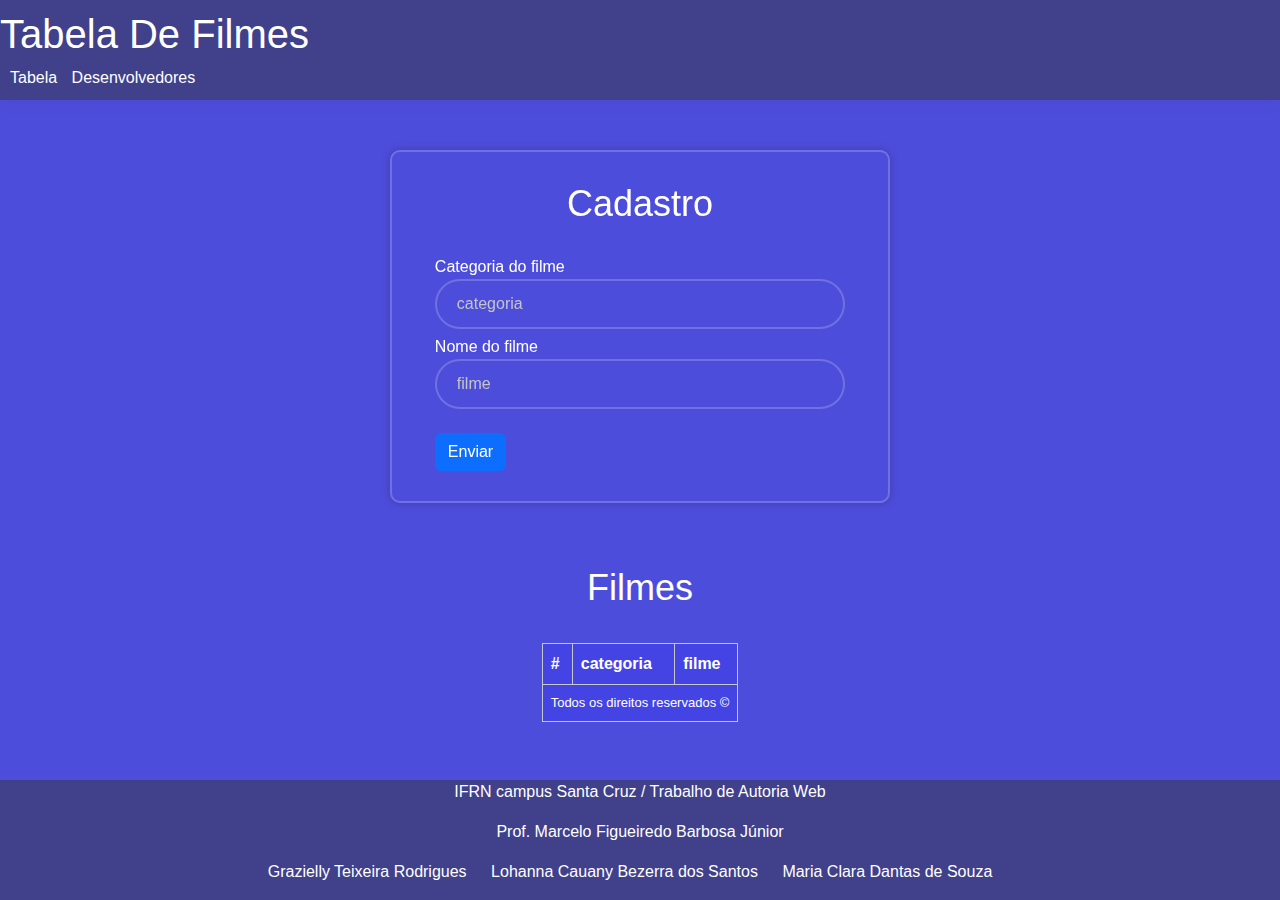
==== index.html @ c9e53ceb "Add files via upload" ====
<!DOCTYPE html>
<html lang="en">
<head>
    <meta charset="UTF-8">
    <meta name="viewport" content="width=device-width, initial-scale=1.0">
    <title>Tabela</title>

    <link href="https://cdn.jsdelivr.net/npm/bootstrap@5.3.3/dist/css/bootstrap.min.css" rel="stylesheet" integrity="sha384-QWTKZyjpPEjISv5WaRU9OFeRpok6YctnYmDr5pNlyT2bRjXh0JMhjY6hW+ALEwIH" crossorigin="anonymous">
    <link rel="stylesheet" href="style.css">
    <script src="script.js"></script>
    
</head>
<body>
        <header class="cabecalho">
            <h1>Tabela De Filmes</h1>
            <nav class="menu">
                <a href="index.html">Tabela</a>
                <a href="desenvolvedores.html">Desenvolvedores</a>
            </nav>
        </header>

        <div class="container">
            <form id="formFilme">
                <h1>
                    Cadastro
                </h1>
                <div class="input-box mb-3">
                    <label for="categoria">Categoria do filme</label>
                    <input placeholder="categoria" type="text" id="categoria" name="categoria">
                </div>
                <div class="input-box mb-3">
                    <label for="nome">Nome do filme</label>
                    <input placeholder="filme" type="text" id="nome" name="nome">
                </div>
                <div class="button mt-5"> 
                    <button type="submit" class="login btn btn-primary" id="btnEnviar">Enviar</button>
                </div>
            </form>
        </div>
        <div class="table-responsive">
            <table class="table align-middle table-striped table-bordered table-light table-hover" id="tabelaFilmes">
                <caption>Filmes</caption>
                <thead>
                    <tr>
                        <th>#</th>
                        <th>categoria</th>
                        <th>filme</th>
                    </tr>
                </thead>
                <tbody>
                </tbody>
                <tfoot>
                    <tr>
                        <td colspan="3">Todos os direitos reservados &copy;</td>
                    </tr>
                </tfoot>
            </table>
        </div>

        <footer class="rodape">
            <p>IFRN campus Santa Cruz / Trabalho de Autoria Web</p>
            <p>Prof. Marcelo Figueiredo Barbosa Júnior</p> 
            <ul>
            <li>Grazielly Teixeira Rodrigues</li>
            <li>Lohanna Cauany Bezerra dos Santos</li>
            <li>Maria Clara Dantas de Souza</li>
            </ul>
        </footer>
</body>
</html>
---- style.css ----
* {
    margin: 0;
    padding: 0;
    box-sizing: border-box;
    font-family: "Poppins", sans-serif;
}

body {
    display: flex;
    flex-direction: column;
    align-items: center;
    min-height: 100vh;
    background-color: rgba(54, 54, 214, 0.886);
}

.menu a {
    color: #fff;
    display: inline-block;
    text-decoration: none;
    margin-left: 10px;
}

.container {
    width: 500px;
    background-color: transparent;
    border: 2px solid rgba(255, 255, 255, .2);
    border-radius: 10px;
    color: #fff;
    padding: 30px 40px;
    box-shadow: 0 0 10px rgba(0, 0, 0, .2);
    backdrop-filter: blur(50px);
    justify-content: center;
    align-items: center;
    display: flex;
    flex-direction: column;
    margin-top: 50px; 
}

.container h1 {
    text-align: center;
    font-size: 36px;
}

.container2{
    width: 700px;
    background-color: transparent;
    border: 2px solid rgba(255, 255,255, .2);
    border-radius: 10px;
    color: #fff;
    padding: 30px 40px;
    box-shadow: 0 0 10px rgba(0, 0, 0, .2);
    backdrop-filter: blur(50px);
    justify-content: center;
    align-items: center;
    display: flex;
    position: relative;
    flex-direction: column;
    margin-top: 50px;
    margin-bottom: 50px;
}

.input-box {
    position: relative;
    width: 100%;
    height: 50px;
    margin: 30px 0;
}

.input-box input {
    width: 100%;
    height: 100%;
    background-color: transparent;
    border: 2px solid rgba(255, 255, 255, .2);
    border-radius: 40px;
    outline: none;
    font-size: 16px;
    color: #fff;
    padding: 20px 45px 20px 20px;
}

.input-box input::placeholder {
    color: #c5c5c5;
}

.button a {
    color: #333;
    text-decoration: none;
}

.table{
    margin-bottom: 50px;
}

.table thead th{
    background-color: rgba(62, 62, 235, 0.596);  
    color: #fff; 
    text-decoration: none;               
}

.table tfoot td{
    background-color: rgba(62, 62, 235, 0.596);
    color: #fff; 
    font-size: small;
    text-align: center;
}

.table caption {
    color: #fff;
    caption-side: top; 
    font-size: 1.5rem; 
    text-align: center; 
    margin-bottom: 20px; 
    font-size: 36px;
}


.desenvolvedor img {
    width: 150px; 
    height: 150px; 
    border-radius: 10px; 
    object-fit: cover;
    border: 3px solid #333; 
    box-shadow: 0 4px 6px rgba(0, 0, 0, 0.1); 
}

footer {
    background-color: #33333379;
    color: #fff;
    padding-bottom: 1em;
    text-align: center;
    clear: both;
    width: 100%;
    bottom: 0;
    margin-top: auto;
}

footer ul {
    list-style: none;
    padding: 0;
    margin: 0;
}

footer li {
    display: inline;
    margin-right: 20px;
}

footer a {
    color: #fff;
    text-decoration: none;
}

.cabecalho {
    box-shadow: 0px 0px 20px rgba(0, 0, 0, 0.049);
    color: #fff;
    background-color: #33333379;
    position: relative; 
    width: 100%;
    top: 0;
    padding: 10px 0; 
    text-align: left;
}

.table-responsive {
    margin-top: 50px; 
}
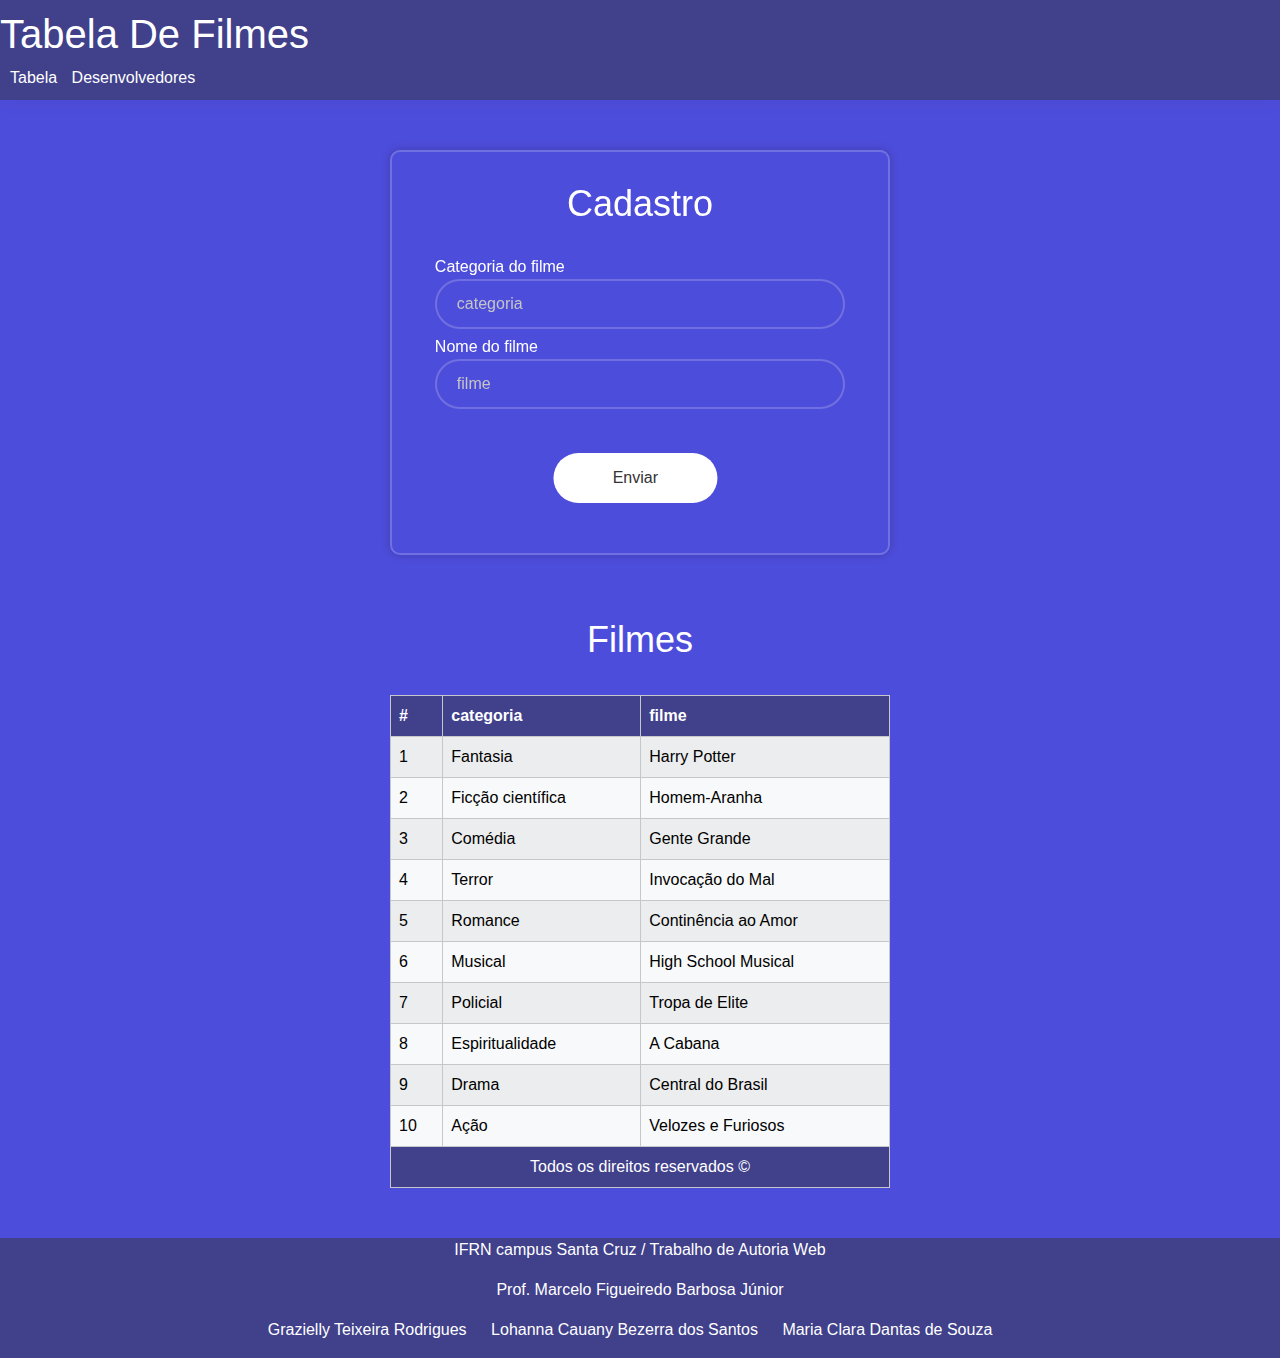
==== commit ef522236: "Add files via upload" ====
--- a/index.html
+++ b/index.html
@@ -11,14 +11,14 @@
     
 </head>
 <body>
-        <header class="cabecalho">
-            <h1>Tabela De Filmes</h1>
-            <nav class="menu">
-                <a href="index.html">Tabela</a>
-                <a href="desenvolvedores.html">Desenvolvedores</a>
-            </nav>
-        </header>
-
+    <header class="cabecalho">
+        <h1>Tabela De Filmes</h1>
+        <nav class="menu">
+            <a href="index.html">Tabela</a>
+            <a href="desenvolvedores.html">Desenvolvedores</a>
+        </nav>
+    </header>
+    <main>
         <div class="container">
             <form id="formFilme">
                 <h1>
@@ -48,6 +48,56 @@
                     </tr>
                 </thead>
                 <tbody>
+                    <tr>
+                        <td>1</td>
+                        <td>Fantasia</td>
+                        <td>Harry Potter</td>
+                    </tr>
+                    <tr>
+                        <td>2</td>
+                        <td>Ficção científica</td>
+                        <td>Homem-Aranha</td>
+                    </tr>
+                    <tr>
+                        <td>3</td>
+                        <td>Comédia</td>
+                        <td>Gente Grande</td>
+                    </tr>
+                    <tr>
+                        <td>4</td>
+                        <td>Terror</td>
+                        <td>Invocação do Mal</td>
+                    </tr>
+                    <tr>
+                        <td>5</td>
+                        <td>Romance</td>
+                        <td>Continência ao Amor</td>
+                    </tr>
+                    <tr>
+                        <td>6</td>
+                        <td>Musical</td>
+                        <td>High School Musical</td>
+                    </tr>
+                    <tr>
+                        <td>7</td>
+                        <td>Policial</td>
+                        <td>Tropa de Elite</td>
+                    </tr>
+                    <tr>
+                        <td>8</td>
+                        <td>Espiritualidade</td>
+                        <td>A Cabana</td>
+                    </tr>
+                    <tr>
+                        <td>9</td>
+                        <td>Drama</td>
+                        <td>Central do Brasil</td>
+                    </tr>
+                    <tr>
+                        <td>10</td>
+                        <td>Ação</td>
+                        <td>Velozes e Furiosos</td>
+                    </tr>
                 </tbody>
                 <tfoot>
                     <tr>
@@ -56,15 +106,16 @@
                 </tfoot>
             </table>
         </div>
+    </main>
 
-        <footer class="rodape">
-            <p>IFRN campus Santa Cruz / Trabalho de Autoria Web</p>
-            <p>Prof. Marcelo Figueiredo Barbosa Júnior</p> 
-            <ul>
+    <footer class="rodape">
+        <p>IFRN campus Santa Cruz / Trabalho de Autoria Web</p>
+        <p>Prof. Marcelo Figueiredo Barbosa Júnior</p> 
+        <ul>
             <li>Grazielly Teixeira Rodrigues</li>
             <li>Lohanna Cauany Bezerra dos Santos</li>
             <li>Maria Clara Dantas de Souza</li>
-            </ul>
-        </footer>
+        </ul>
+    </footer>
 </body>
 </html>--- a/style.css
+++ b/style.css
@@ -82,26 +82,33 @@
     color: #c5c5c5;
 }
 
-.button a {
+.login{
+    width: 40%;
+    height: 50px;
+    background-color: #fff;
+    border: none;
+    border-radius: 40px;
+    font-size: 16px;
     color: #333;
-    text-decoration: none;
+    margin: 20px;  
+    transform: translateX(60%);
+    text-align: center;
 }
 
 .table{
     margin-bottom: 50px;
 }
 
-.table thead th{
-    background-color: rgba(62, 62, 235, 0.596);  
+.table thead th{  
     color: #fff; 
-    text-decoration: none;               
+    text-decoration: none; 
+    background-color: #33333379;              
 }
 
 .table tfoot td{
-    background-color: rgba(62, 62, 235, 0.596);
     color: #fff; 
-    font-size: small;
     text-align: center;
+    background-color: #33333379;
 }
 
 .table caption {
@@ -112,7 +119,6 @@
     margin-bottom: 20px; 
     font-size: 36px;
 }
-
 
 .desenvolvedor img {
     width: 150px; 
@@ -163,4 +169,4 @@
 
 .table-responsive {
     margin-top: 50px; 
-}+}
